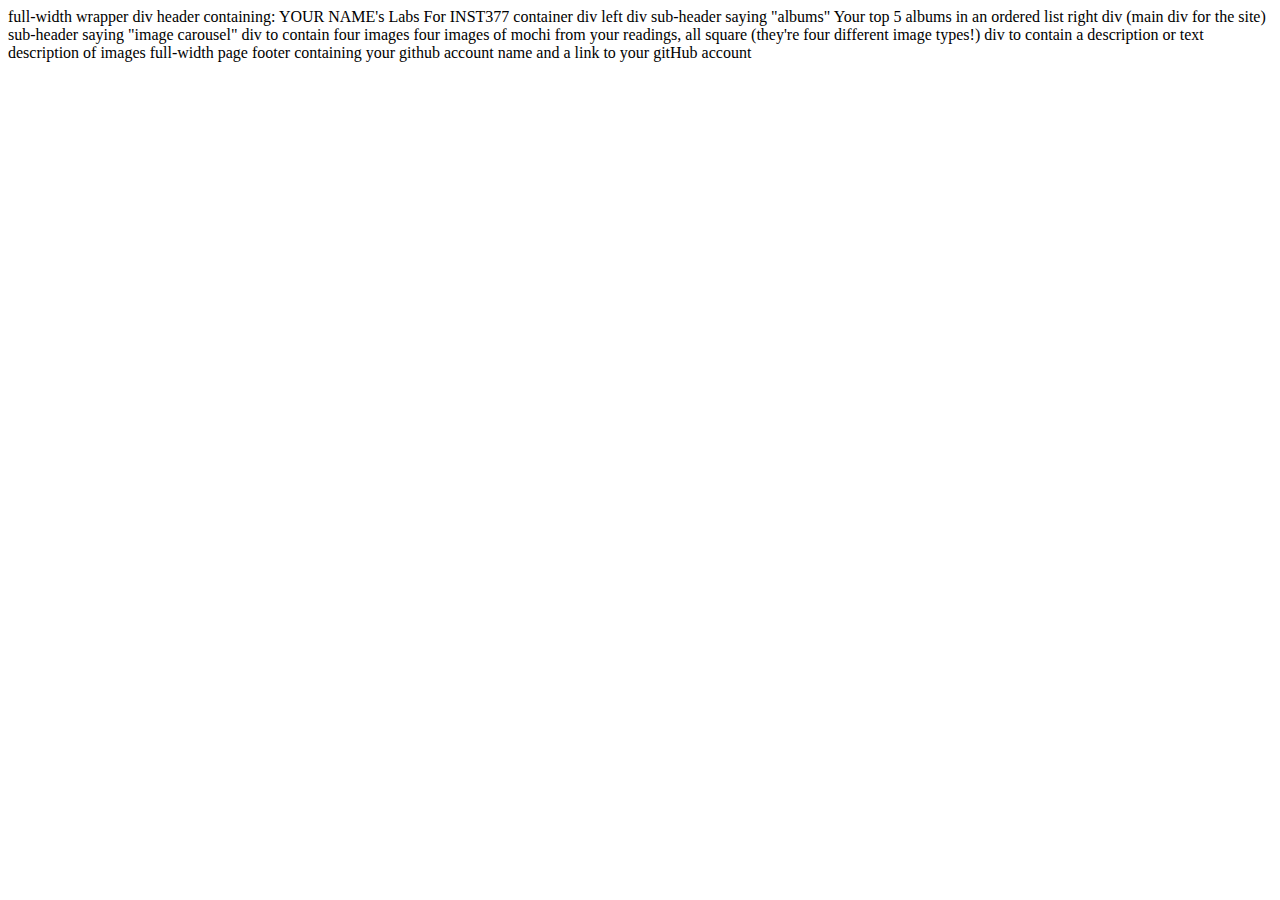
==== client/lab_1/index.html @ 4f6c9351 "Changed lab_1" ====
<html lang="en">
<head>
  <meta charset="UTF-8">
  <meta http-equiv="X-UA-Compatible" content="IE=edge">
  <meta name="viewport" content="width=device-width, initial-scale=1.0">
  <title>Sang Hwa Lee - Lab1</title>
</head>
<body>
  
</body>
</html>


full-width wrapper div
  header containing: YOUR NAME's Labs For INST377
  container div
      left div
        sub-header saying "albums"
        Your top 5 albums in an ordered list
      right div (main div for the site)
        sub-header saying "image carousel"
          div to contain four images
            four images of mochi from your readings, all square (they're four different image types!)
          div to contain a description or text
            description of images


full-width page footer containing your github account name and a link to your gitHub account
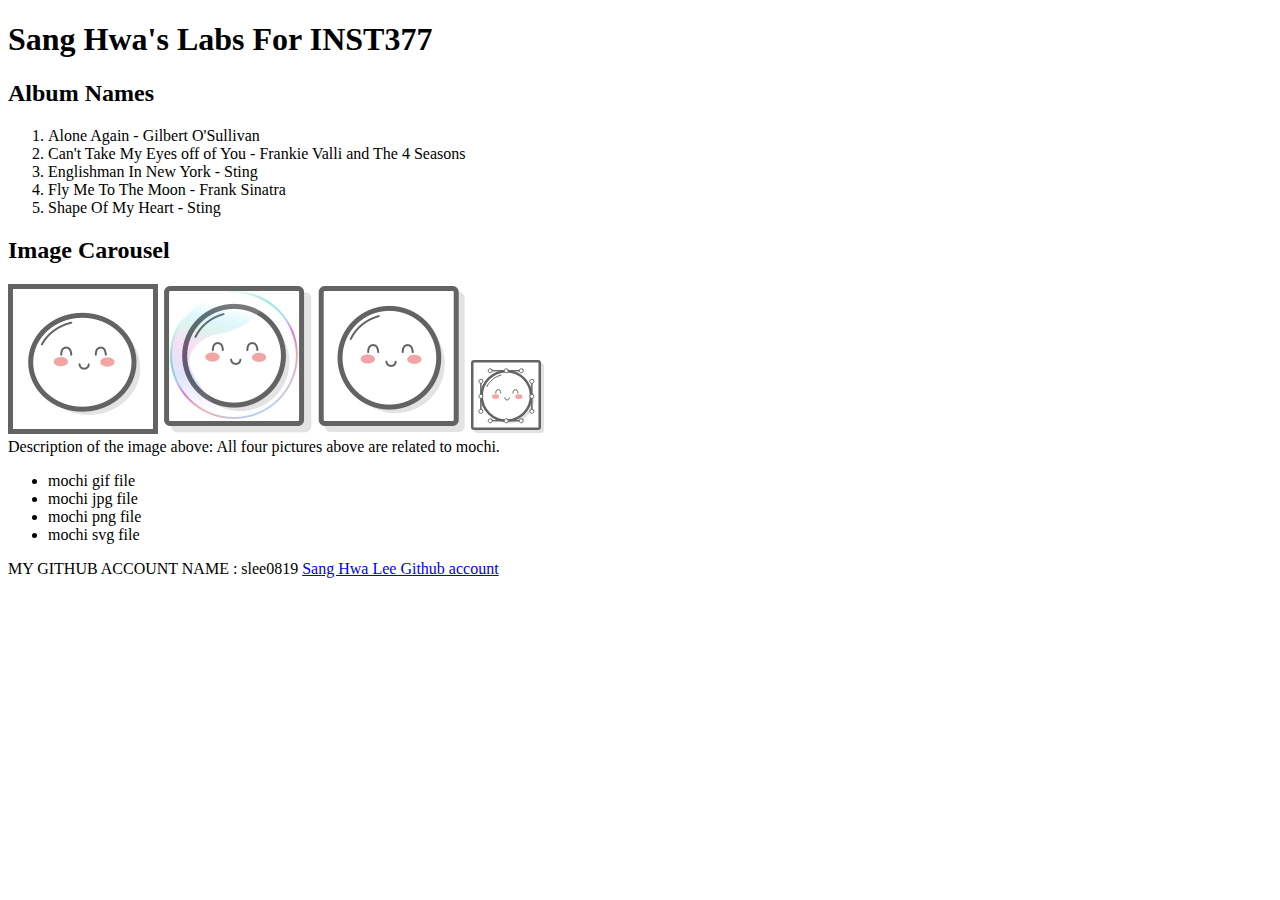
==== commit 39d15ef5: "mochi image gif file" ====
--- a/client/lab_1/index.html
+++ b/client/lab_1/index.html
@@ -1,28 +1,49 @@
+<!DOCTYPE html>
 <html lang="en">
 <head>
   <meta charset="UTF-8">
   <meta http-equiv="X-UA-Compatible" content="IE=edge">
   <meta name="viewport" content="width=device-width, initial-scale=1.0">
-  <title>Sang Hwa Lee - Lab1</title>
+  <title>Sang Hwa Lee - Lab 1</title>
+  <style> body, h1, h2, h3, h4, h5, h6  {
+    font-family: 'Times New Roman', Times, serif
+  } </style>
 </head>
 <body>
-  
+  <div>
+    <header><h1>Sang Hwa's Labs For INST377</h1></header>
+    <div>
+      <div>
+        <h2>Album Names</h2>
+        <ol>
+          <li>Alone Again - Gilbert O'Sullivan</li>
+          <li>Can't Take My Eyes off of You - Frankie Valli and The 4 Seasons </li>
+          <li>Englishman In New York - Sting</li>
+          <li>Fly Me To The Moon - Frank Sinatra</li>
+          <li>Shape Of My Heart - Sting</li>
+        </ol>
+      </div>
+        <h2>Image Carousel</h2>
+          <div>
+            <img src='images/mochi.gif' alt = "">
+            <img src='images/mochi.jpg' alt = "">
+            <img src='images/mochi.png' alt = "">
+            <img src='images/mochi.svg' alt = "">
+          <div>
+            
+      </div>
+        Description of the image above: All four pictures above are related to mochi.
+      </div>
+          <ul>
+            <li>mochi gif file</li>
+            <li>mochi jpg file</li>
+            <li>mochi png file</li>
+            <li>mochi svg file</li>
+          </ul>  
+    </div>
+  </div>
+   
+  <footer>MY GITHUB ACCOUNT NAME : slee0819 <a href="http://github.com/slee0819" target="_blank" rel="noopener noreferrer">Sang Hwa Lee Github account</a></footer>
 </body>
 </html>
 
-
-full-width wrapper div
-  header containing: YOUR NAME's Labs For INST377
-  container div
-      left div
-        sub-header saying "albums"
-        Your top 5 albums in an ordered list
-      right div (main div for the site)
-        sub-header saying "image carousel"
-          div to contain four images
-            four images of mochi from your readings, all square (they're four different image types!)
-          div to contain a description or text
-            description of images
-
-
-full-width page footer containing your github account name and a link to your gitHub account